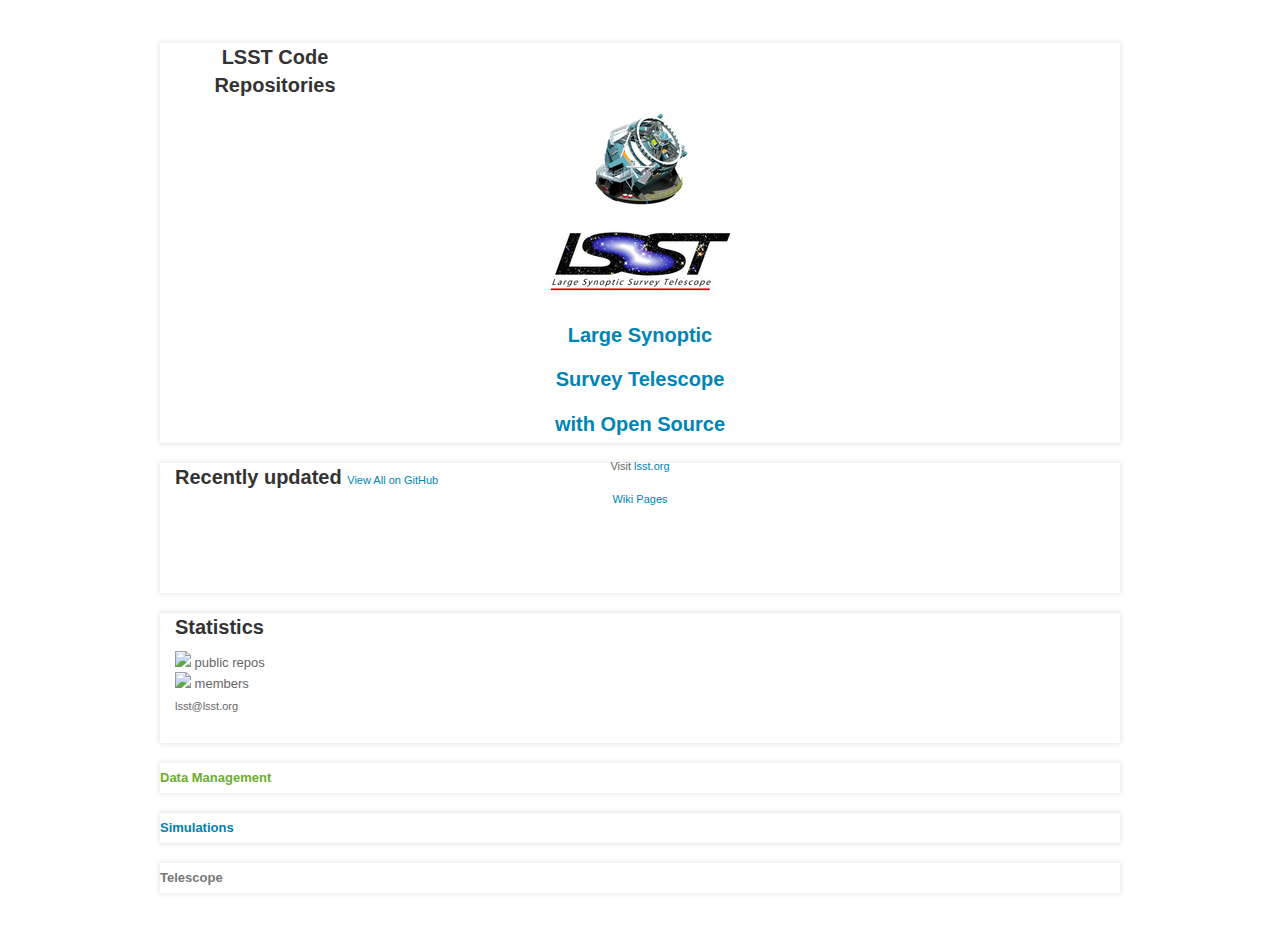
==== index.html @ c54f43ee "edits to style" ====
<!DOCTYPE html>

<html>
  <head>
    <title>LSST Code Repositories</title>
    <link rel="stylesheet" type="text/css" href="css/reset.css">
    <link rel="stylesheet" type="text/css" href="css/grid.css">
    <link rel="stylesheet" type="text/css" href="css/style.css">

    <!-- Loading list of repos and groups from JSON files -->
    <script type="text/javascript" src="lsst-group.json"></script>
    <script type="text/javascript" src="lsst-repo.json"></script>
    <script type="text/javascript" src="assets/jquery-1.7.1.min.js"></script>
    <script type="text/javascript" src="assets/strftime.js"></script>
    <script type="text/javascript" src="assets/lsstnamespace.js"></script>

    <script>
      var browserIsIELessThan10 = false;
      if ($.browser.msie && parseInt($.browser.version, 10) < 10){
        browserIsIELessThan10 = true;
        }
    </script>

    <script type="text/javascript">
    (function ($, undefined) {

      var LSSTGlobal = window.LSSTGlobal;

      function addGroupRepresentation(group) {
        if (group) {
          var $item = $("<li>").addClass("repo grid-1 " + group.category);
          var $link = $("<a>").attr("href", "group.html?name=" + group.name).appendTo($item);
          $link.append($("<h2>").text(group.name));
          $link.append($("<p>").text(group.description));
          $item.appendTo("#repos");
          }
      }

      function processMembers(members) {
          $(function () {
            if (members) {
              $("#num-members").text(members.length);
            }
          });
        };

      function addGroups(repoGroups) {
        var repoGroups = lsst_groups;

        $(function () {
          $.each(repoGroups, function (i, group) {
            addGroupRepresentation(group);
          });
        });

      }
      addGroups();


      LSSTGlobal.processReposCallback = LSSTGlobal.addRecentlyUpdatedRepos;
      LSSTGlobal.processMembersCallback = processMembers;

      LSSTGlobal.initializeCache();
      LSSTGlobal.findAllOrgsFromReposCatalog(lsst_repos);

      if ( browserIsIELessThan10 ) {
        LSSTGlobal.getReposFromOneOrg   = LSSTGlobal.getReposFromOneOrgWithoutCORS;
        LSSTGlobal.getMembersFromOneOrg = LSSTGlobal.getMembersFromOneOrgWithoutCORS;
        }

      LSSTGlobal.getJSONIfModified = LSSTGlobal.getJSONIfModifiedWithCORS;
      LSSTGlobal.getReposFromAllOrgs();
      LSSTGlobal.getMembersFromAllOrgs();

    })(jQuery);
    </script>
  </head>
  <body>
    <div id="wrapper" class="grid clearfix">
      <div id="main" class="grid-1">
        <div id="logo"><h1>LSST Code Repositories</h1></div>
        <a href="http://lsst.github.io/">
          <img src="images/logo.png" alt="LSST Logo" height="200" width="200">
        </a>
       <h2>Large Synoptic</h2>
        <h2>Survey Telescope</h2>
        <h2>with Open Source</h2>
        <p>Visit <a href="http://lsst.org/">lsst.org</a></p>
        <p><a href="https://confluence.lsstcorp.org">Wiki Pages</a></p>
      </div>

      <div class="grid grid-3">
        <div id="recently-updated" class="grid-2 omega header">
          <h1>Recently updated <a href="https://github.com/lsst/repositories">View All on GitHub</a></h1>
          <ol id="recently-updated-repos"></ol>
        </div>

        <div id="statistics" class="grid-1 alpha header">
          <h1>Statistics</h1>
          <p>
            <a href="https://github.com/lsst/repositories"><span id="num-repos"><img src="images/spinner.gif" /></span> public repos</a>
            <br>
            <a href="https://github.com/lsst?tab=members"><span id="num-members"><img src="images/spinner.gif" /></span> members</a>
          </p>
          <p class="email"><a href="mailto:lsst@lsst.org">lsst@lsst.org</a></p>
        </div>
      </div>

      <div class="grid grid-3">
        <div id="category" class="grid-1 iota iotaleft categoryheader dm">
          <h4>Data Management</h4>
        </div>
        <div id="category" class="grid-1 iota iotacenter categoryheader simulations">
          <h4>Simulations</h4>
        </div>
        <div id="category" class="grid-1 iota iotaright categoryheader telescope">
          <h4>Telescope</h4>
        </div>
      </div>

      <ol id="repos"></ol>
    </div>
  </body>
</html>
---- css/style.css ----
html {
  background: url("bg.png") repeat;
}

body {
  font: 13px "Helvetica Neue", Helvetica, Arial, sans-serif;
  line-height: 1.4;
  color: #666;
  min-width: 960px;
}

h1 {
  font-weight: bold;
  font-size: 20px;
  color: #333;
}

h2 {
  font-weight: bold;
  font-size: 20px;
  color: #0084b4;
}

a:link, a:visited {
  color: #0084b4;
  text-decoration: none;
}

a:hover {
  text-decoration: underline;
}

#wrapper {
  position: relative;
  width: 960px;
  margin: 0 auto;
  padding: 20px 0;
}

#main {
  height: 400px;
  text-align: center;
}

#main, div.header, li.repo {
  background: white;
  background: rgba(255, 255, 255, 0.7);
  -moz-box-shadow:    0px 0px 5px 1px rgba(0, 0, 0, 0.1);
  -webkit-box-shadow: 0px 0px 5px 1px rgba(0, 0, 0, 0.1);
  box-shadow:         0px 0px 5px 1px rgba(0, 0, 0, 0.1);
  margin-bottom: 20px;
}

#main h1 {
  margin: 30px 0;
}

#main h1, #main p {
  margin-left: 15px;
  margin-right: 15px;
}

#main p {
  font-size: 11px;
  line-height: 2;
}

#category2, div.categoryheader, li.repo {
  background: white;
  background: rgba(255, 255, 255, 0.7);
  -moz-box-shadow:    0px 0px 5px 1px rgba(0, 0, 0, 0.1);
  -webkit-box-shadow: 0px 0px 5px 1px rgba(0, 0, 0, 0.1);
  box-shadow:         0px 0px 5px 1px rgba(0, 0, 0, 0.1);
  margin-bottom: 20px;
}

#category, div.categoryheader, li.repo {
  background: white;
  margin-bottom: 20px;
}


#logo {
  width: 200px;
  height: 20;
  margin: 15px 0 0 15px;
}

#logo h1 {
  margin: 0;
}

div.header {
  height: 130px;
}

div.categoryheader {
  height: 30px;
}

div.categoryheader h4 {
  height: 30px;
  line-height : 30px;
}

div.header h1, div.header p {
  margin: 10px 15px 0;
}

div.header h1 {
  margin-bottom: 10px;
}

#num-repos, #num-members {
  font-size: 14px;
  font-weight: bold;
  color: #0084b4;
  line-height: 15px;
}

#statistics a:link, #statistics a:visited {
  color: inherit;
}

#statistics p.email {
  margin-top: 6px;
  font-size: 11px;
}

#recently-updated h1 a {
  font-weight: normal;
  font-size: 11px;
}

#recently-updated-repos {
  margin-left: 15px;
}

#recently-updated-repos li {
  line-height: 1.5;
}

#recently-updated-repos li span {
  display: inline-block;
  padding: 0 1px;
}

#recently-updated-repos li span {
  font-size: 11px;
}

#recently-updated-repos li span.name {
  padding: 0 6px 0 0;
  font-size: 13px;
}

#recently-updated-repos li span.time a,
#recently-updated-repos li span.watchers a,
#recently-updated-repos li span.forks a {
  color: #999;
}

li.repo {
  height: 200px;
}

li.repo > a {
  display: block;
  width: 100%;
  height: 100%;
  overflow: hidden;
  text-decoration: none;
  color: inherit;
}

li.repo a:hover {
  background: #efefef;
  background: rgba(0, 0, 0, 0.05);
}

li.repo h2, li.repo h3, li.repo p {
  margin: 10px 15px;
}

li.repo h2 {
  margin-bottom: 2px;
  max-width: 160px;
  overflow: hidden;
}

li.repo h3 {
  font-size: 11px;
  margin-top: 2px;
  margin-bottom: 15px;
  color: #999;
}

.repo:after {
  content: '';
  position: absolute;
  right: 0;
  top: 0;
  width: 0;
  height: 0;
  border-bottom: 50px solid transparent;
  border-left: 50px solid transparent;
  border-right: 50px solid #0080b0;
  pointer-events: none;
}

.repo:after {
  border-right-color: #ffffff;
}

.repo.simulations:after {
  border-right-color: #0080b0;
}

.repo.dm:after {
  border-right-color: #6aad2d;
}

.repo.telescope:after {
  border-right-color: #777777;
}

div.categoryheader.simulations {
  background: #0080b0;
  color: #0080b0;
}

div.categoryheader.dm {
  background: #6aad2d;
  color: #6aad2d;
}

div.categoryheader.telescope {
  background: #777777;
  color: #777777;
}

@keyframes small-swing { 0% { margin-top: 0px } 50% { margin-top: -10px } 100% { margin-top: 0px } }
@-moz-keyframes small-swing { 0% { margin-top: 0px } 50% { margin-top: -10px } 100% { margin-top: 0px } }
@-webkit-keyframes small-swing { 0% { margin-top: 0px } 50% { margin-top: -10px } 100% { margin-top: 0px } }
@-ms-keyframes small-swing { 0% { margin-top: 0px } 50% { margin-top: -10px } 100% { margin-top: 0px } }

@keyframes medium-swing { 0% { margin-top: 0px } 50% { margin-top: -20px } 100% { margin-top: 0px } }
@-moz-keyframes medium-swing { 0% { margin-top: 0px } 50% { margin-top: -20px } 100% { margin-top: 0px } }
@-webkit-keyframes medium-swing { 0% { margin-top: 0px } 50% { margin-top: -20px } 100% { margin-top: 0px } }
@-ms-keyframes medium-swing { 0% { margin-top: 0px } 50% { margin-top: -20px } 100% { margin-top: 0px } }

@keyframes large-swing { 0% { margin-top: 0px } 50% { margin-top: -40px } 100% { margin-top: 0px } }
@-moz-keyframes large-swing { 0% { margin-top: 0px } 50% { margin-top: -40px } 100% { margin-top: 0px } }
@-webkit-keyframes large-swing { 0% { margin-top: 0px } 50% { margin-top: -40px } 100% { margin-top: 0px } }
@-ms-keyframes large-swing { 0% { margin-top: 0px } 50% { margin-top: -40px } 100% { margin-top: 0px } }
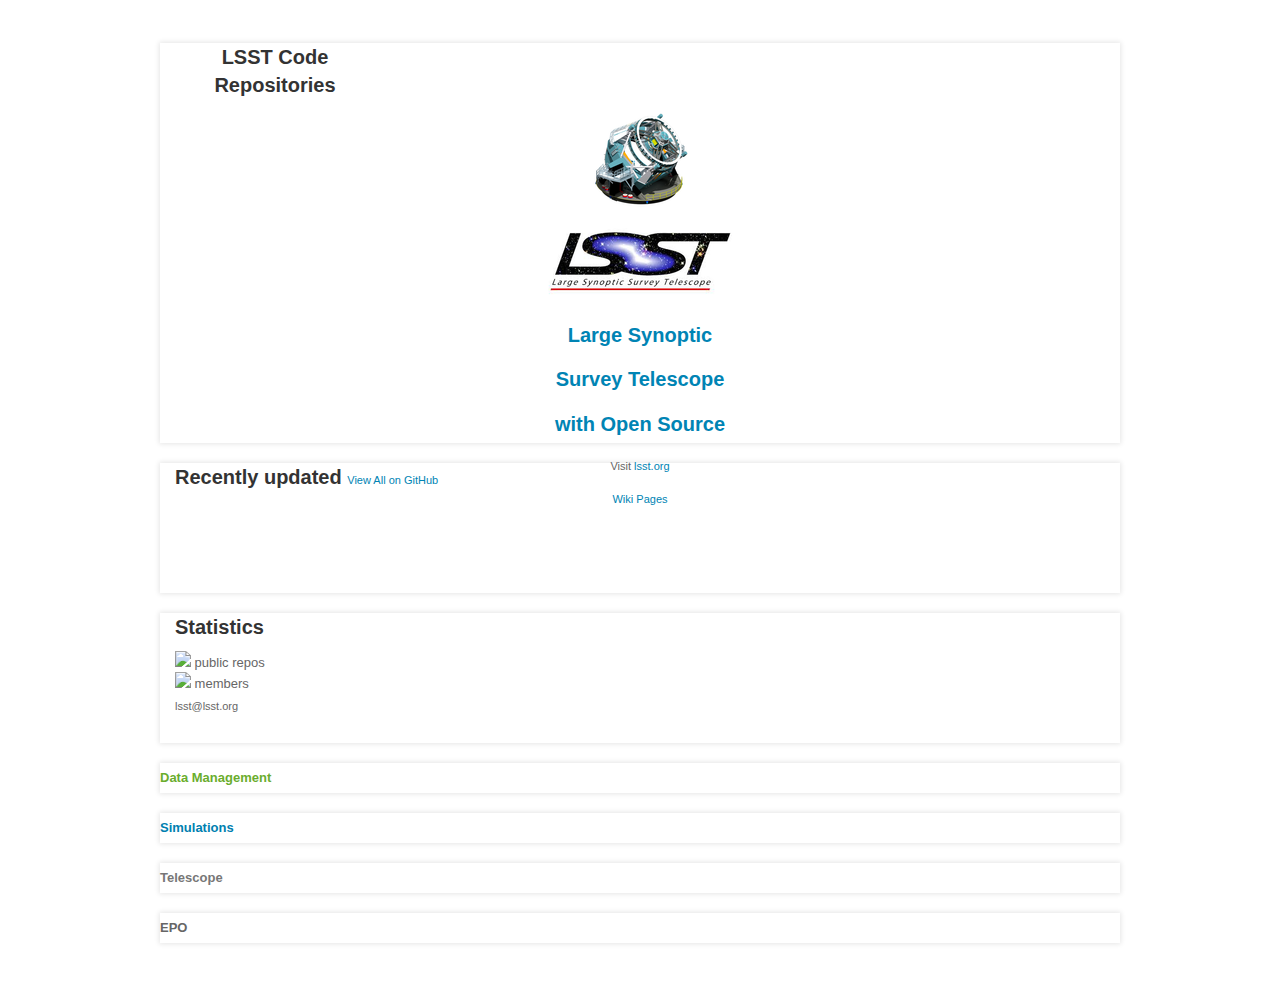
==== commit 2c207b50: "adding LSST repos" ====
--- a/index.html
+++ b/index.html
@@ -116,6 +116,9 @@
         <div id="category" class="grid-1 iota iotaright categoryheader telescope">
           <h4>Telescope</h4>
         </div>
+        <div id="category" class="grid-1 iota iotaright categoryheader epo">
+          <h4>EPO</h4>
+        </div>
       </div>
 
       <ol id="repos"></ol>
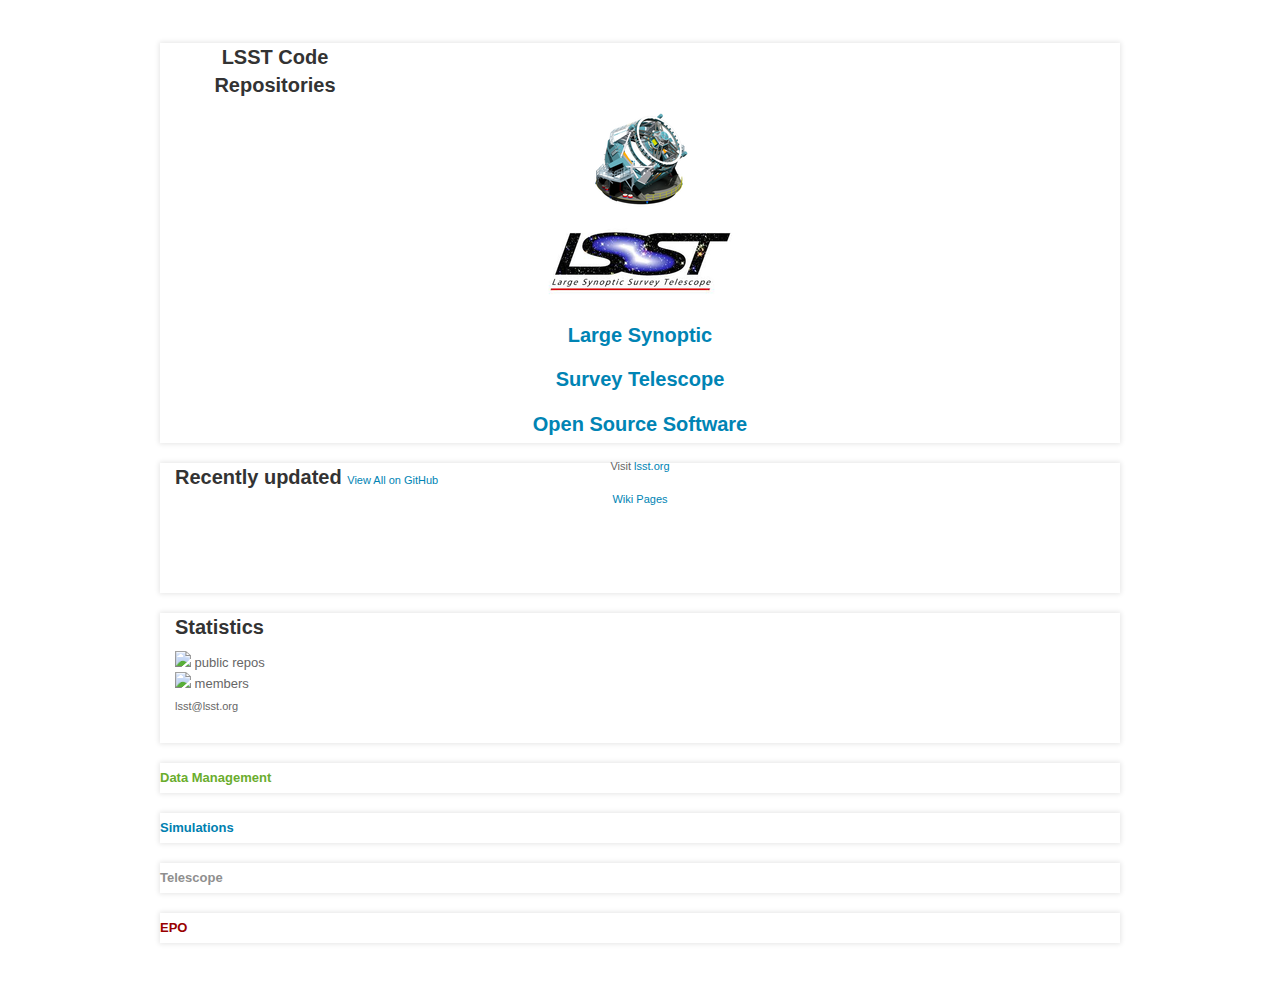
==== commit 95310ce8: "cleanup layout of text" ====
--- a/index.html
+++ b/index.html
@@ -84,7 +84,7 @@
         </a>
        <h2>Large Synoptic</h2>
         <h2>Survey Telescope</h2>
-        <h2>with Open Source</h2>
+        <h2>Open Source Software</h2>
         <p>Visit <a href="http://lsst.org/">lsst.org</a></p>
         <p><a href="https://confluence.lsstcorp.org">Wiki Pages</a></p>
       </div>
@@ -116,7 +116,9 @@
         <div id="category" class="grid-1 iota iotaright categoryheader telescope">
           <h4>Telescope</h4>
         </div>
-        <div id="category" class="grid-1 iota iotaright categoryheader epo">
+      </div>
+      <div class="grid grid-3">
+        <div id="category" class="grid-1 iota iotaleft categoryheader epo">
           <h4>EPO</h4>
         </div>
       </div>
--- a/css/style.css
+++ b/css/style.css
@@ -221,7 +221,12 @@
 }
 
 .repo.telescope:after {
-  border-right-color: #777777;
+  border-right-color: #8f8f8f;
+}
+
+
+.repo.epo:after {
+  border-right-color: #990000;
 }
 
 div.categoryheader.simulations {
@@ -235,8 +240,13 @@
 }
 
 div.categoryheader.telescope {
-  background: #777777;
-  color: #777777;
+  background: #8f8f8f;
+  color: #8f8f8f;
+}
+
+div.categoryheader.epo {
+  background: #990000;
+  color: #990000;
 }
 
 @keyframes small-swing { 0% { margin-top: 0px } 50% { margin-top: -10px } 100% { margin-top: 0px } }
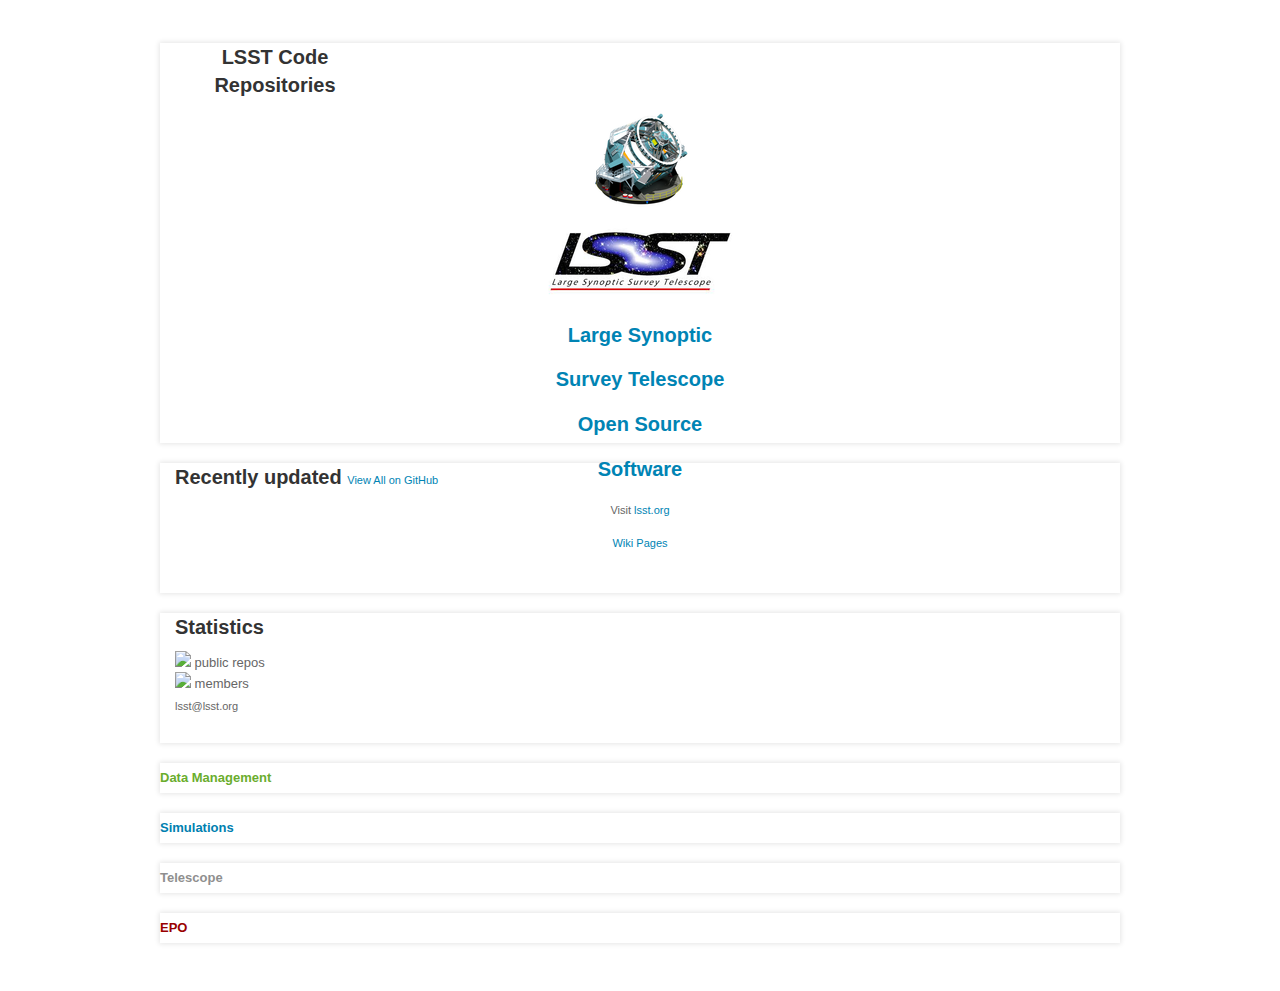
==== commit 91f3b313: "cleanup layout of text" ====
--- a/index.html
+++ b/index.html
@@ -84,7 +84,8 @@
         </a>
        <h2>Large Synoptic</h2>
         <h2>Survey Telescope</h2>
-        <h2>Open Source Software</h2>
+	<h2>Open Source</h2>
+	<h2>Software</h2>
         <p>Visit <a href="http://lsst.org/">lsst.org</a></p>
         <p><a href="https://confluence.lsstcorp.org">Wiki Pages</a></p>
       </div>
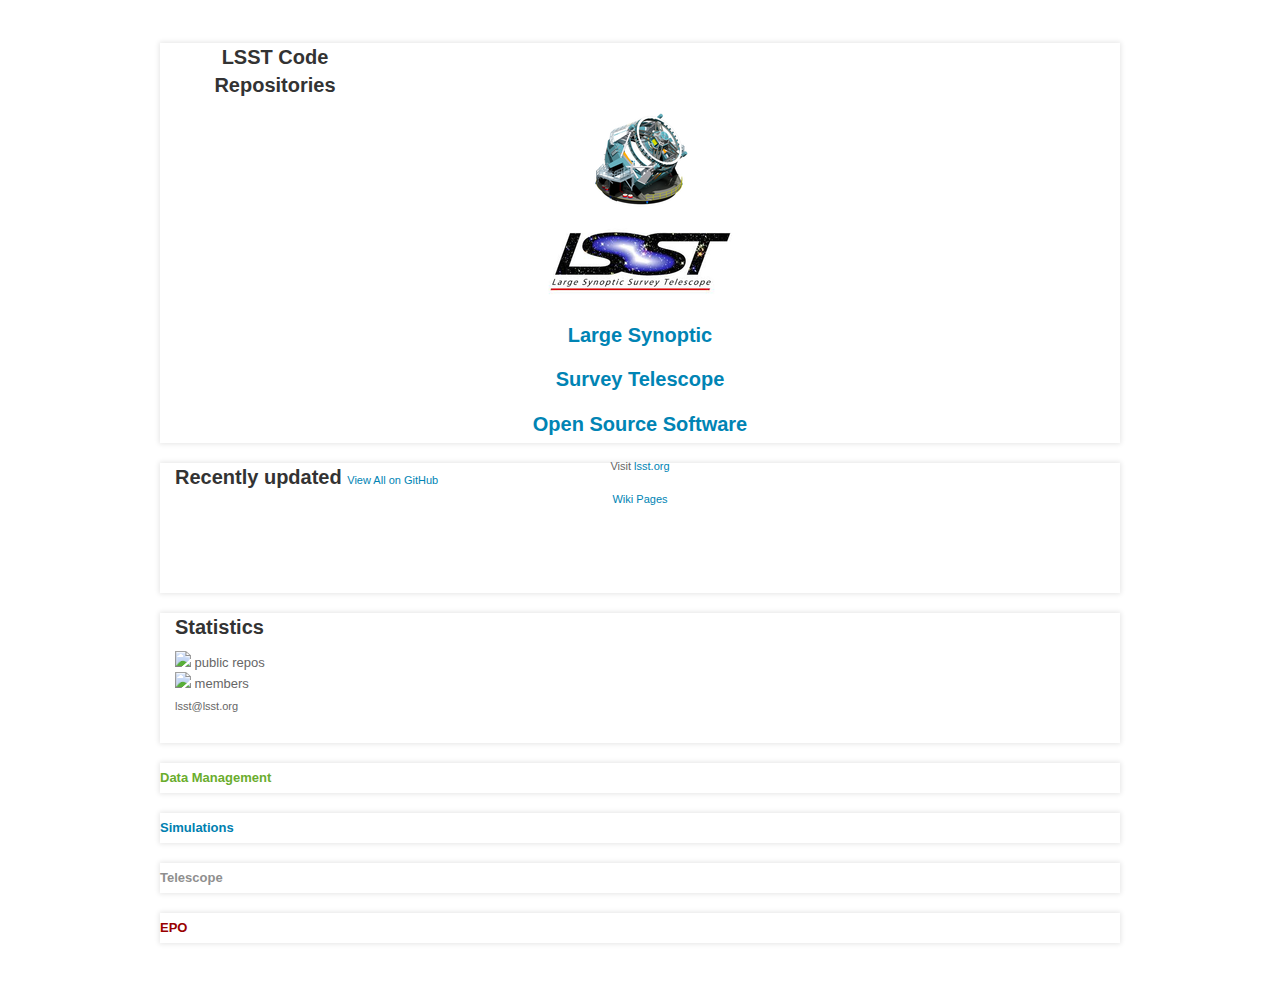
==== commit 9cf02541: "cleanup layout of text" ====
--- a/index.html
+++ b/index.html
@@ -84,8 +84,7 @@
         </a>
        <h2>Large Synoptic</h2>
         <h2>Survey Telescope</h2>
-	<h2>Open Source</h2>
-	<h2>Software</h2>
+	<h2>Open Source Software</h2>
         <p>Visit <a href="http://lsst.org/">lsst.org</a></p>
         <p><a href="https://confluence.lsstcorp.org">Wiki Pages</a></p>
       </div>
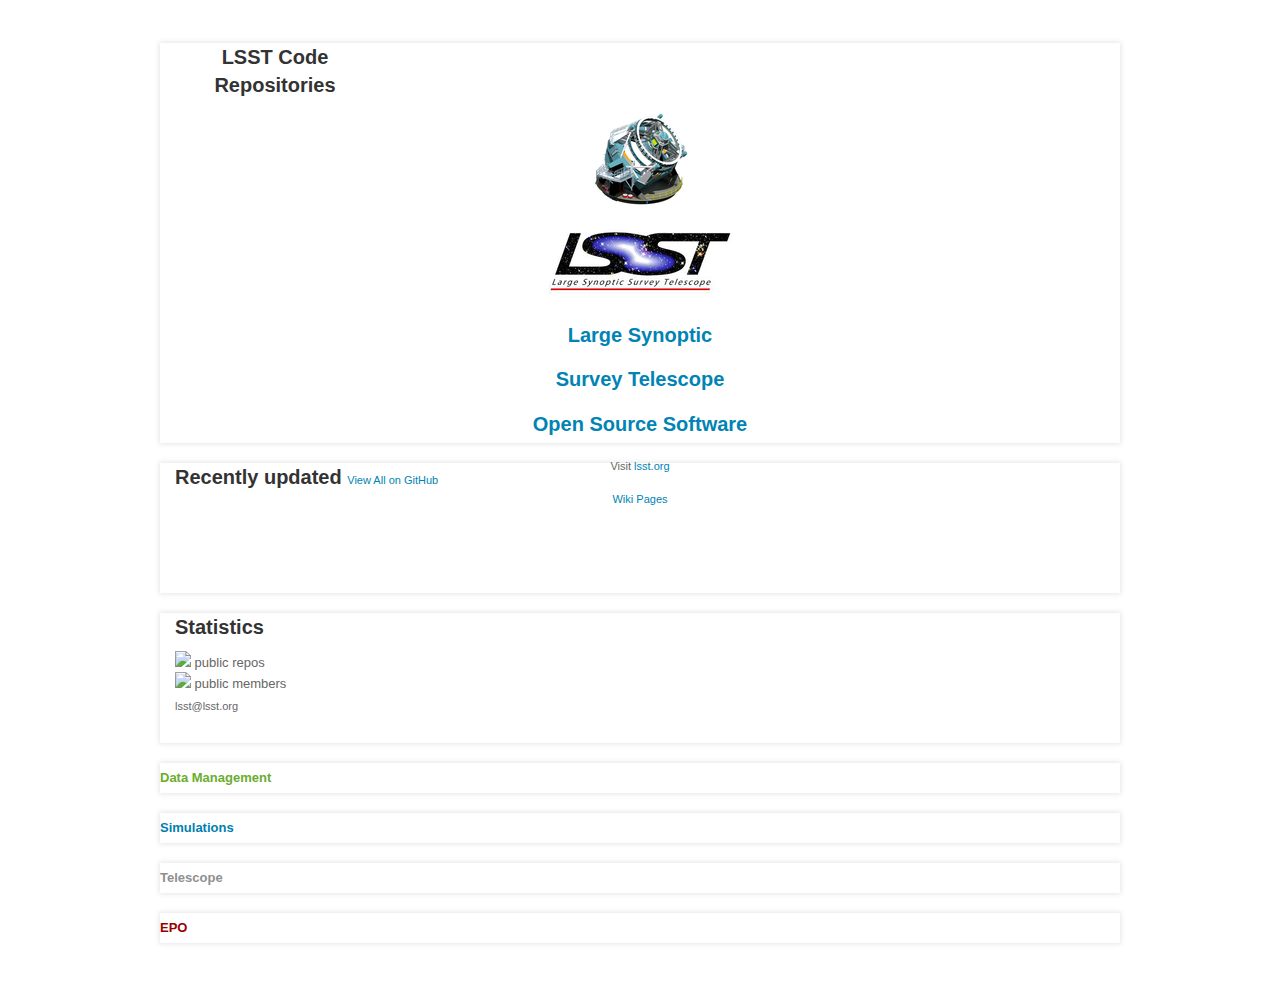
==== commit 4f9ce4d0: "merge before issue branch" ====
--- a/index.html
+++ b/index.html
@@ -100,7 +100,9 @@
           <p>
             <a href="https://github.com/lsst/repositories"><span id="num-repos"><img src="images/spinner.gif" /></span> public repos</a>
             <br>
-            <a href="https://github.com/lsst?tab=members"><span id="num-members"><img src="images/spinner.gif" /></span> members</a>
+            <a href="https://github.com/lsst?tab=members"><span
+          id="num-members"><img src="images/spinner.gif" /></span>
+          public members</a>
           </p>
           <p class="email"><a href="mailto:lsst@lsst.org">lsst@lsst.org</a></p>
         </div>
